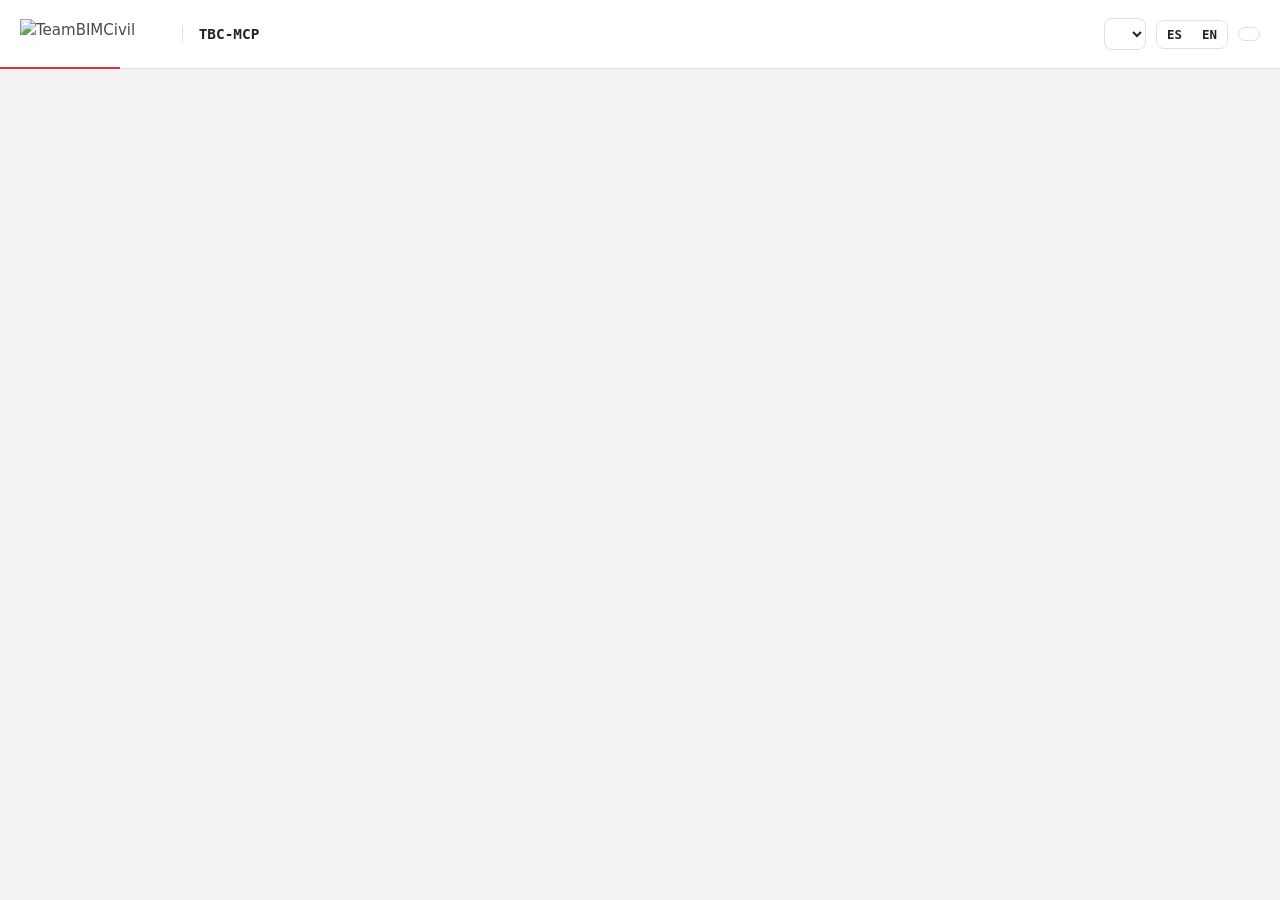
==== src/server/Dashboard/dashboard-template.html @ e6fced26 "feat(lint): dated model snapshots and a local dashboard revit_create_model_snapshot stores the snaps" ====
<!doctype html>
<html lang="es">
<head>
<meta charset="utf-8">
<meta name="viewport" content="width=device-width, initial-scale=1">
<title>Panel del modelo · TBC-MCP</title>
<style>
/* TeamBIMCivil (GAIA): red #E4332B only for accents, #B8241D for surfaces and red text, greys from the logo.
   Series colours are the validated categorical palette (slots 1-7); the brand red never encodes data. */
:root {
  --red: #e4332b; --red-action: #b8241d;
  --text: #4a4a4a; --strong: #222324; --muted: #808080; --hair: #e0e0e0; --bg: #f2f2f2; --surface: #ffffff; --soft: #fafafa;
  --ink: #131417; --ink-text: #c9cdd3;
  --grid: #e1e0d9; --axis: #c3c2b7;
  --good: #006300; --bad: #d03b3b; --warn: #b26b00;
  --seq-1: #cde2fb; --seq-2: #9ec5f4; --seq-3: #6da7ec; --seq-4: #3987e5; --seq-5: #256abf; --seq-6: #184f95; --seq-7: #0d366b;
  --font: "Segoe UI", system-ui, -apple-system, Roboto, Arial, sans-serif;
  --mono: "Cascadia Mono", Consolas, "SFMono-Regular", Menlo, monospace;
}
* { box-sizing: border-box; }
body { margin: 0; font: 15px/1.5 var(--font); color: var(--text); background: var(--bg); }
h1, h2, h3 { color: var(--strong); margin: 0; line-height: 1.2; }
h2 { font-size: 1.2rem; display: flex; align-items: center; gap: 10px; }
h2::before { content: ""; width: 4px; height: 18px; background: var(--red); border-radius: 2px; }
h3 { font-size: 1rem; }
code, .mono { font-family: var(--mono); font-size: 0.86em; }
.wrap { max-width: 1240px; margin: 0 auto; padding: 0 20px; }

/* Header */
header { background: var(--surface); border-bottom: 1px solid var(--hair); position: relative; }
header::after { content: ""; position: absolute; left: 0; bottom: -1px; width: 120px; height: 2px; background: var(--red); }
.head { display: flex; align-items: center; gap: 18px; min-height: 68px; flex-wrap: wrap; padding: 10px 0; }
.head img { height: 30px; width: auto; display: block; }
.head .product { padding-left: 16px; border-left: 1px solid var(--hair); font: 600 0.9rem var(--mono); color: var(--strong); }
.head .tools { margin-left: auto; display: flex; gap: 10px; align-items: center; flex-wrap: wrap; }
select, button { font: inherit; font-size: 0.88rem; border: 1px solid var(--hair); background: var(--surface); color: var(--strong); border-radius: 8px; padding: 6px 10px; }
button { cursor: pointer; }
button:hover, select:hover { border-color: var(--muted); }
.seg { display: inline-flex; border: 1px solid var(--hair); border-radius: 8px; overflow: hidden; }
.seg button { border: 0; border-radius: 0; font: 600 0.78rem var(--mono); padding: 6px 10px; }
.seg button[aria-pressed="true"] { background: var(--red-action); color: #fff; }

.title-row { padding: 26px 0 8px; display: flex; flex-wrap: wrap; align-items: end; gap: 10px 24px; }
.title-row h1 { font-size: 1.6rem; overflow-wrap: anywhere; }
.meta { color: var(--muted); font-size: 0.88rem; }
.badge { font: 600 0.72rem var(--mono); text-transform: uppercase; letter-spacing: 0.06em; border: 1px solid var(--red-action); color: var(--red-action); border-radius: 6px; padding: 2px 8px; }

/* Cards and grid */
main { padding: 8px 0 48px; }
section.block { margin-top: 26px; }
section.block > h2 { margin-bottom: 12px; }
.grid { display: grid; gap: 16px; }
.g2 { grid-template-columns: repeat(2, minmax(0, 1fr)); }
.g3 { grid-template-columns: repeat(3, minmax(0, 1fr)); }
.card { background: var(--surface); border: 1px solid var(--hair); border-radius: 12px; padding: 18px 20px; min-width: 0; break-inside: avoid; }
.card h3 { margin-bottom: 12px; }
.note { color: var(--muted); font-size: 0.85rem; margin: 8px 0 0; }

/* KPI tiles */
.kpis { display: grid; grid-template-columns: repeat(auto-fit, minmax(170px, 1fr)); gap: 12px; }
.kpi { background: var(--surface); border: 1px solid var(--hair); border-radius: 12px; padding: 14px 16px; position: relative; min-width: 0; }
.kpi::before { content: ""; position: absolute; left: 16px; top: -1px; width: 28px; height: 2px; background: var(--red); }
.kpi .label { font-size: 0.82rem; color: var(--muted); }
.kpi .value { font-size: 1.9rem; font-weight: 600; color: var(--strong); line-height: 1.15; margin-top: 4px; overflow-wrap: anywhere; }
.kpi .unit { font-size: 0.95rem; font-weight: 400; color: var(--muted); margin-left: 3px; }
.delta { font-size: 0.82rem; margin-top: 2px; }
.delta.good { color: var(--good); } .delta.bad { color: var(--bad); } .delta.flat { color: var(--muted); }
.kpi svg { display: block; margin-top: 8px; width: 100%; height: 28px; }

/* Bars (HTML): thin marks, 4px rounded data end, value labels in text ink */
.bars { display: grid; grid-template-columns: minmax(70px, 40%) minmax(40px, 1fr) auto; gap: 7px 10px; align-items: center; font-size: 0.86rem; }
.bars .name { color: var(--text); overflow: hidden; text-overflow: ellipsis; white-space: nowrap; min-width: 0; }
.bars .track { height: 12px; position: relative; }
.bars .fill { height: 100%; border-radius: 0 4px 4px 0; min-width: 2px; }
.bars.facts { grid-template-columns: minmax(0, 1fr) auto; }
.bars .val { font-family: var(--mono); font-size: 0.8rem; color: var(--strong); text-align: right; font-variant-numeric: tabular-nums; }

/* Tall segmented bar: one whole, parts with 2px surface gaps */
.segbar { display: flex; gap: 2px; height: 28px; margin: 4px 0 10px; }
.segbar div { border-radius: 4px; color: #fff; font: 600 0.75rem var(--mono); display: flex; align-items: center; justify-content: center; overflow: hidden; white-space: nowrap; min-width: 3px; }
.legend { display: flex; flex-wrap: wrap; gap: 6px 16px; font-size: 0.84rem; }
.legend span { display: inline-flex; align-items: center; gap: 6px; }
.sw { width: 10px; height: 10px; border-radius: 3px; display: inline-block; flex: none; }

/* Network cards */
.net { border-top: 3px solid var(--c, var(--muted)); }
.net h3 { display: flex; align-items: center; gap: 8px; }
.net dl { display: grid; grid-template-columns: repeat(3, minmax(0, 1fr)); gap: 8px 12px; margin: 0 0 14px; }
.net dt { font-size: 0.76rem; color: var(--muted); }
.net dd { margin: 0; font-size: 1.15rem; font-weight: 600; color: var(--strong); }
.warn { color: var(--warn); } .ok { color: var(--good); }

/* Meter */
.meter { margin: 10px 0 4px; }
.meter .top { display: flex; justify-content: space-between; font-size: 0.86rem; }
.meter .top b { color: var(--strong); font-size: 1.1rem; }
.meter .track { height: 10px; background: var(--seq-1); border-radius: 5px; margin-top: 6px; overflow: hidden; }
.meter .fill { height: 100%; background: var(--seq-5); border-radius: 5px; }

/* Heatmap */
table { border-collapse: collapse; width: 100%; font-size: 0.84rem; }
.heat th, .heat td { padding: 6px 8px; text-align: center; }
.heat th { font-weight: 600; color: var(--strong); white-space: nowrap; }
.heat th.row { text-align: right; }
.heat td { border: 2px solid var(--surface); border-radius: 4px; font-family: var(--mono); font-variant-numeric: tabular-nums; min-width: 44px; }
.heat td.empty { color: var(--axis); background: var(--soft); }
.scroll { overflow-x: auto; }

/* Lines */
.line svg { width: 100%; height: auto; display: block; overflow: visible; }
.line .gridl { stroke: var(--grid); stroke-width: 1; }
.line .axis { stroke: var(--axis); stroke-width: 1; }
.line text { font: 11px var(--font); fill: var(--muted); }
.line .serie { fill: none; stroke-width: 2; stroke-linejoin: round; stroke-linecap: round; }
.line .dot { stroke: var(--surface); stroke-width: 2; }
.line .cross { stroke: var(--axis); stroke-width: 1; stroke-dasharray: 3 3; }

/* Pending tables */
.pending td, .pending th { text-align: left; padding: 7px 8px; border-bottom: 1px solid var(--hair); vertical-align: top; }
.pending th { color: var(--muted); font-weight: 600; font-size: 0.8rem; }
.ids { font-family: var(--mono); font-size: 0.78rem; overflow-wrap: break-word; color: var(--strong); }

.findings { border-left: 3px solid var(--red); background: var(--surface); border-radius: 0 12px 12px 0; padding: 14px 18px; white-space: pre-wrap; }
.findings small { display: block; color: var(--muted); font-size: 0.78rem; margin-bottom: 6px; white-space: normal; }
footer { color: var(--muted); font-size: 0.8rem; padding: 18px 0 32px; border-top: 1px solid var(--hair); }

#tip { position: fixed; pointer-events: none; z-index: 10; background: var(--ink); color: #f4f5f6; font-size: 0.8rem; padding: 6px 9px; border-radius: 6px; max-width: 280px; display: none; box-shadow: 0 8px 20px -8px rgba(0,0,0,.5); }
#tip b { color: #fff; }

@media (max-width: 860px) { .g2, .g3 { grid-template-columns: minmax(0, 1fr); } .net dl { grid-template-columns: repeat(2, minmax(0, 1fr)); } }
@media (max-width: 560px) { .pending th:nth-child(3), .pending td:nth-child(3) { display: none; } .pending td, .pending th { padding: 6px 4px; } .head .tools { margin-left: 0; } }
@media print {
  body { background: #fff; font-size: 12px; }
  .tools, #tip, .copy { display: none !important; }
  .card, .kpi { border-color: #ccc; }
  section.block { break-inside: avoid-page; }
  * { -webkit-print-color-adjust: exact; print-color-adjust: exact; }
}
</style>
</head>
<body>
<header>
  <div class="wrap head">
    <img src="__TBC_LOGO__" alt="TeamBIMCivil" width="862" height="180">
    <span class="product">TBC-MCP</span>
    <div class="tools">
      <label><span data-t="snapshot"></span> <select id="pick"></select></label>
      <div class="seg" role="group" aria-label="Idioma / Language"><button type="button" data-lang="es">ES</button><button type="button" data-lang="en">EN</button></div>
      <button type="button" id="print" data-t="print"></button>
    </div>
  </div>
</header>
<main class="wrap" id="app"></main>
<div id="tip" role="tooltip"></div>
<script type="application/json" id="tbc-data">__TBC_DATA__</script>
<script>
(function () {
  'use strict';
  var D = JSON.parse(document.getElementById('tbc-data').textContent);
  var SERIES = ['#2a78d6', '#eb6834', '#1baf7a', '#eda100', '#e87ba4', '#008300', '#6250d6'];
  var NEUTRAL = '#898781';
  var SEQ = ['--seq-1', '--seq-2', '--seq-3', '--seq-4', '--seq-5', '--seq-6', '--seq-7'];

  var T = {
    es: {
      title: 'Panel del modelo', snapshot: 'Snapshot', print: 'Imprimir', internal: 'Interno', client: 'Cliente',
      captured: 'Capturado', snapshots: 'snapshots', of: 'de', revit: 'Revit',
      kpi_elements: 'Elementos del modelo', kpi_warnings: 'Avisos', kpi_length: 'Metros de red', kpi_open: 'Extremos abiertos',
      kpi_clashes: 'Colisiones entre redes', kpi_filled: 'con valor', vs_prev: 'vs. anterior', first: 'primer snapshot', no_change: 'sin cambios',
      networks: 'Redes', networks_lead: 'Agrupadas por', share: 'Reparto de metros por red', unassigned: '(sin valor)', other: 'Otras',
      pipes: 'Tuberías', conduits: 'Tubos', length: 'Metros', fittings: 'Uniones', accessories: 'Accesorios', structures: 'Estructuras',
      open_ends: 'Extremos abiertos', clashes: 'Colisiones', joints: 'Uniones sin pieza', by_dn: 'Metros por diámetro',
      clash_matrix: 'Colisiones entre redes', clearance: 'holgura', no_clashes: 'Sin colisiones entre tuberías y tubos.', clashes_skipped: 'Comprobación de colisiones omitida: el modelo supera el límite de curvas.',
      health: 'Salud del modelo', warnings_by_type: 'Avisos por tipo', in_place: 'Familias in situ', imported_cad: 'CAD importados', linked_cad: 'CAD vinculados',
      linked_rvt: 'Revit vinculados', views_off: 'Vistas fuera de plano', sheets: 'Planos', schedules: 'Tablas', families: 'Familias', file_size: 'Tamaño del archivo',
      composition: 'Composición', by_category: 'Elementos por categoría', by_level: 'Elementos por nivel', by_workset: 'Por subproyecto', no_level: '(sin nivel)',
      quality: 'Calidad de datos', filled: 'rellenos', scope: 'Alcance', missing: 'sin valor',
      evolution: 'Evolución', evolution_need: 'La evolución aparece a partir de dos snapshots del mismo modelo.',
      pending: 'Pendientes', pending_lead: 'Ids de Revit para pedir al agente «selecciona estos elementos». Muestra limitada a', copy: 'Copiar ids', copied: 'Copiado',
      network: 'Red', what: 'Qué', count: 'Nº', ids: 'Ids', open_ends_l: 'Extremos abiertos', missing_l: 'Sin', clash_pairs_l: 'Pares en colisión', joints_l: 'Uniones sin pieza',
      findings: 'Hallazgos', findings_note: 'Comentario del agente, no son datos del modelo.', generated: 'Generado', product: 'Generado con TBC-MCP · TeamBIMCivil',
      local: 'Datos de snapshots locales; nada sale de este equipo.', others: 'otros', elements: 'elementos', more: 'más',
      truncated: 'Secciones recortadas por límites:'
    },
    en: {
      title: 'Model dashboard', snapshot: 'Snapshot', print: 'Print', internal: 'Internal', client: 'Client',
      captured: 'Captured', snapshots: 'snapshots', of: 'of', revit: 'Revit',
      kpi_elements: 'Model elements', kpi_warnings: 'Warnings', kpi_length: 'Network metres', kpi_open: 'Open ends',
      kpi_clashes: 'Clashes between networks', kpi_filled: 'filled', vs_prev: 'vs. previous', first: 'first snapshot', no_change: 'no change',
      networks: 'Networks', networks_lead: 'Grouped by', share: 'Metres by network', unassigned: '(no value)', other: 'Other',
      pipes: 'Pipes', conduits: 'Conduits', length: 'Metres', fittings: 'Fittings', accessories: 'Accessories', structures: 'Structures',
      open_ends: 'Open ends', clashes: 'Clashes', joints: 'Joints without fitting', by_dn: 'Metres by diameter',
      clash_matrix: 'Clashes between networks', clearance: 'clearance', no_clashes: 'No clashes between pipes and conduits.', clashes_skipped: 'Clash check skipped: the model exceeds the curve limit.',
      health: 'Model health', warnings_by_type: 'Warnings by type', in_place: 'In-place families', imported_cad: 'Imported CAD', linked_cad: 'Linked CAD',
      linked_rvt: 'Linked Revit models', views_off: 'Views not on sheets', sheets: 'Sheets', schedules: 'Schedules', families: 'Families', file_size: 'File size',
      composition: 'Composition', by_category: 'Elements by category', by_level: 'Elements by level', by_workset: 'By workset', no_level: '(no level)',
      quality: 'Data quality', filled: 'filled', scope: 'Scope', missing: 'without a value',
      evolution: 'Progress', evolution_need: 'Progress appears from two snapshots of the same model.',
      pending: 'Pending', pending_lead: 'Revit ids to ask the agent "select these elements". Sample limited to', copy: 'Copy ids', copied: 'Copied',
      network: 'Network', what: 'What', count: 'No.', ids: 'Ids', open_ends_l: 'Open ends', missing_l: 'Without', clash_pairs_l: 'Clashing pairs', joints_l: 'Joints without fitting',
      findings: 'Findings', findings_note: 'Agent commentary, not model data.', generated: 'Generated', product: 'Made with TBC-MCP · TeamBIMCivil',
      local: 'Data from local snapshots; nothing leaves this computer.', others: 'other', elements: 'elements', more: 'more',
      truncated: 'Sections cut by limits:'
    }
  };
  var lang = (navigator.language || 'es').toLowerCase().indexOf('en') === 0 ? 'en' : 'es';
  try { var saved = localStorage.getItem('tbc-dash-lang'); if (saved === 'es' || saved === 'en') lang = saved; } catch (e) {}
  var selected = D.snapshots.length - 1;

  function t(k) { return (T[lang] && T[lang][k]) || T.es[k] || k; }
  function nf(v, d) { return v == null || isNaN(v) ? '–' : new Intl.NumberFormat(lang === 'es' ? 'es-ES' : 'en-GB', { maximumFractionDigits: d == null ? 0 : d, minimumFractionDigits: 0 }).format(v); }
  function date(iso) { var d = new Date(iso); return isNaN(d) ? iso : d.toLocaleString(lang === 'es' ? 'es-ES' : 'en-GB', { dateStyle: 'medium', timeStyle: 'short' }); }
  function shortDate(iso) { var d = new Date(iso); return isNaN(d) ? '' : d.toLocaleDateString(lang === 'es' ? 'es-ES' : 'en-GB', { day: '2-digit', month: 'short' }); }
  function h(tag, attrs) {
    var e = document.createElement(tag);
    if (attrs) for (var k in attrs) { if (attrs[k] == null) continue; if (k === 'text') e.textContent = attrs[k]; else if (k === 'style') e.style.cssText = attrs[k]; else e.setAttribute(k, attrs[k]); }
    for (var i = 2; i < arguments.length; i++) { var c = arguments[i]; if (c == null) continue; e.appendChild(typeof c === 'string' ? document.createTextNode(c) : c); }
    return e;
  }
  function s(tag, attrs) { var e = document.createElementNS('http://www.w3.org/2000/svg', tag); for (var k in attrs) e.setAttribute(k, attrs[k]); return e; }
  function css(v) { return getComputedStyle(document.documentElement).getPropertyValue(v).trim(); }
  function netName(n) { return n === '' || n == null ? t('unassigned') : n; }

  // Colour follows the network, never its rank: slots by name over the whole history.
  var colours = {};
  (function () {
    var names = {};
    D.snapshots.forEach(function (sn) { var n = sn.sections.networks; if (n) n.items.forEach(function (i) { if (!i.unassigned) names[i.name] = 1; }); });
    Object.keys(names).sort(function (a, b) { return a.localeCompare(b); }).forEach(function (n, i) { colours[n] = i < SERIES.length ? SERIES[i] : NEUTRAL; });
  })();
  function colour(name) { return colours[name] || NEUTRAL; }

  // Tooltip
  var tip = document.getElementById('tip');
  function showTip(ev, html) { tip.innerHTML = html; tip.style.display = 'block'; var x = ev.clientX + 14, y = ev.clientY + 14; var r = tip.getBoundingClientRect(); if (x + r.width > innerWidth - 8) x = ev.clientX - r.width - 14; if (y + r.height > innerHeight - 8) y = ev.clientY - r.height - 14; tip.style.left = x + 'px'; tip.style.top = y + 'px'; }
  function hideTip() { tip.style.display = 'none'; }
  function tipOn(node, html) { node.addEventListener('mousemove', function (ev) { showTip(ev, html); }); node.addEventListener('mouseleave', hideTip); return node; }
  function esc(v) { return String(v).replace(/[&<>"]/g, function (c) { return { '&': '&amp;', '<': '&lt;', '>': '&gt;', '"': '&quot;' }[c]; }); }

  // ---- Components ----
  function bars(rows, opts) {
    opts = opts || {};
    var max = Math.max.apply(null, rows.map(function (r) { return r.value; }).concat([0]));
    var box = h('div', { 'class': 'bars' });
    rows.forEach(function (r) {
      box.appendChild(h('span', { 'class': 'name', title: r.label, text: r.label }));
      var track = h('div', { 'class': 'track' }, h('div', { 'class': 'fill', style: 'width:' + (max > 0 ? Math.max(0.5, 100 * r.value / max) : 0) + '%;background:' + (r.colour || css('--seq-5')) }));
      tipOn(track, '<b>' + esc(r.label) + '</b><br>' + nf(r.value, opts.digits) + (opts.unit ? ' ' + opts.unit : ''));
      box.appendChild(track);
      box.appendChild(h('span', { 'class': 'val', text: nf(r.value, opts.digits) + (opts.unit ? ' ' + opts.unit : '') }));
    });
    return box;
  }

  function foldTail(rows, keep, label) {
    if (rows.length <= keep) return rows;
    var head = rows.slice(0, keep - 1), tail = rows.slice(keep - 1);
    head.push({ label: label + ' (' + tail.length + ')', value: tail.reduce(function (a, r) { return a + r.value; }, 0), colour: NEUTRAL });
    return head;
  }

  function segbar(parts, digits, unit) {
    var total = parts.reduce(function (a, p) { return a + p.value; }, 0);
    var wrap = h('div');
    var bar = h('div', { 'class': 'segbar' });
    parts.forEach(function (p) {
      if (p.value <= 0) return;
      var pct = total > 0 ? 100 * p.value / total : 0;
      var seg = h('div', { style: 'flex:' + p.value + ' 1 0;background:' + p.colour + (p.colour === '#eda100' ? ';color:#0b0b0b' : '') }, pct >= 9 ? nf(pct, 0) + '%' : '');
      tipOn(seg, '<b>' + esc(p.label) + '</b><br>' + nf(p.value, digits) + ' ' + unit + ' · ' + nf(pct, 1) + '%');
      bar.appendChild(seg);
    });
    wrap.appendChild(bar);
    var legend = h('div', { 'class': 'legend' });
    parts.forEach(function (p) { legend.appendChild(h('span', null, h('i', { 'class': 'sw', style: 'background:' + p.colour }), p.label + ' · ' + nf(p.value, digits) + ' ' + unit)); });
    wrap.appendChild(legend);
    return wrap;
  }

  function meter(label, pct, detail) {
    var m = h('div', { 'class': 'meter' });
    m.appendChild(h('div', { 'class': 'top' }, h('span', { text: label }), h('b', { text: pct == null ? '–' : nf(pct, 1) + '%' })));
    m.appendChild(h('div', { 'class': 'track' }, h('div', { 'class': 'fill', style: 'width:' + (pct || 0) + '%' })));
    if (detail) m.appendChild(h('p', { 'class': 'note', text: detail }));
    return m;
  }

  function sparkline(values) {
    var svg = s('svg', { viewBox: '0 0 100 28', preserveAspectRatio: 'none', 'aria-hidden': 'true' });
    var v = values.filter(function (x) { return x != null; });
    if (v.length < 2) return null;
    var min = Math.min.apply(null, v), max = Math.max.apply(null, v), span = max - min || 1;
    var pts = values.map(function (x, i) { return x == null ? null : [i * 100 / (values.length - 1), 24 - 20 * (x - min) / span]; }).filter(Boolean);
    svg.appendChild(s('polyline', { points: pts.map(function (p) { return p.join(','); }).join(' '), fill: 'none', stroke: css('--seq-5'), 'stroke-width': 2, 'vector-effect': 'non-scaling-stroke', 'stroke-linejoin': 'round' }));
    return svg;
  }

  // Line chart: one axis, 2px lines, 8px markers, hover crosshair with the nearest snapshot.
  function lineChart(series, opts) {
    opts = opts || {};
    var W = 560, H = 190, L = 44, R = series.length <= 4 && series.length > 1 ? 96 : 16, TOP = 12, B = 26;
    var xs = D.snapshots.map(function (sn) { return new Date(sn.captured_at_utc).getTime(); });
    var x0 = Math.min.apply(null, xs), x1 = Math.max.apply(null, xs);
    var all = []; series.forEach(function (se) { se.values.forEach(function (v) { if (v != null) all.push(v); }); });
    var ymin = Math.min.apply(null, all.concat([0])), ymax = Math.max.apply(null, all.concat([0]));
    if (opts.pct) { ymin = 0; ymax = 100; }
    if (ymax === ymin) ymax = ymin + 1;
    var X = function (i) { return L + (x1 === x0 ? (W - L - R) / 2 : (xs[i] - x0) * (W - L - R) / (x1 - x0)); };
    var Y = function (v) { return TOP + (H - TOP - B) * (1 - (v - ymin) / (ymax - ymin)); };
    var svg = s('svg', { viewBox: '0 0 ' + W + ' ' + H, role: 'img', 'aria-label': opts.title || '' });
    [0, 0.5, 1].forEach(function (f) {
      var v = ymin + f * (ymax - ymin), y = Y(v);
      svg.appendChild(s('line', { x1: L, x2: W - R, y1: y, y2: y, 'class': f === 0 ? 'axis' : 'gridl' }));
      var tx = s('text', { x: L - 6, y: y + 4, 'text-anchor': 'end' }); tx.textContent = nf(v, opts.digits); svg.appendChild(tx);
    });
    [0, xs.length - 1].forEach(function (i, k) {
      if (k === 1 && xs.length < 2) return;
      var tx = s('text', { x: X(i), y: H - 6, 'text-anchor': k === 0 ? 'start' : 'end' }); tx.textContent = shortDate(D.snapshots[i].captured_at_utc); svg.appendChild(tx);
    });
    series.forEach(function (se) {
      var d = '', pen = false;
      se.values.forEach(function (v, i) { if (v == null) { pen = false; return; } d += (pen ? 'L' : 'M') + X(i).toFixed(1) + ' ' + Y(v).toFixed(1); pen = true; });
      svg.appendChild(s('path', { d: d, 'class': 'serie', stroke: se.colour }));
      se.values.forEach(function (v, i) { if (v != null) svg.appendChild(s('circle', { cx: X(i), cy: Y(v), r: i === selected ? 5 : 4, fill: se.colour, 'class': 'dot' })); });
      if (R > 16) {
        var last = se.values.length - 1; while (last >= 0 && se.values[last] == null) last--;
        if (last >= 0) { var lb = s('text', { x: W - R + 8, y: Y(se.values[last]) + 4 }); lb.textContent = se.name.length > 14 ? se.name.slice(0, 13) + '…' : se.name; lb.setAttribute('fill', css('--text')); svg.appendChild(lb); }
      }
    });
    var cross = s('line', { y1: TOP, y2: H - B, 'class': 'cross', visibility: 'hidden' });
    svg.appendChild(cross);
    var hit = s('rect', { x: L, y: 0, width: W - L - R, height: H, fill: 'transparent' });
    hit.addEventListener('mousemove', function (ev) {
      var r = svg.getBoundingClientRect(), px = (ev.clientX - r.left) * W / r.width, best = 0;
      xs.forEach(function (_, i) { if (Math.abs(X(i) - px) < Math.abs(X(best) - px)) best = i; });
      cross.setAttribute('x1', X(best)); cross.setAttribute('x2', X(best)); cross.setAttribute('visibility', 'visible');
      var sn = D.snapshots[best];
      showTip(ev, '<b>' + esc(date(sn.captured_at_utc)) + '</b>' + (sn.label ? '<br>' + esc(sn.label) : '') + series.map(function (se) {
        return '<br><i class="sw" style="background:' + se.colour + '"></i> ' + esc(se.name) + ': ' + nf(se.values[best], opts.digits) + (opts.pct ? '%' : '');
      }).join(''));
    });
    hit.addEventListener('mouseleave', function () { cross.setAttribute('visibility', 'hidden'); hideTip(); });
    svg.appendChild(hit);
    var box = h('div', { 'class': 'line' });
    box.appendChild(svg);
    if (series.length > 1) {
      var lg = h('div', { 'class': 'legend' });
      series.forEach(function (se) { lg.appendChild(h('span', null, h('i', { 'class': 'sw', style: 'background:' + se.colour }), se.name)); });
      box.appendChild(lg);
    }
    return box;
  }

  function card(title) { var c = h('div', { 'class': 'card' }); if (title) c.appendChild(h('h3', { text: title })); for (var i = 1; i < arguments.length; i++) if (arguments[i]) c.appendChild(arguments[i]); return c; }
  function block(title, lead) { var b = h('section', { 'class': 'block' }, h('h2', { text: title })); if (lead) b.appendChild(h('p', { 'class': 'note', style: 'margin:-6px 0 12px', text: lead })); return b; }

  // ---- Sections ----
  var KPI = [
    { key: 'elements_total', label: 'kpi_elements', better: null },
    { key: 'warnings_total', label: 'kpi_warnings', better: 'down' },
    { key: 'network_length_m', label: 'kpi_length', better: null, digits: 1, unit: 'm' },
    { key: 'open_ends', label: 'kpi_open', better: 'down' },
    { key: 'network_clashes', label: 'kpi_clashes', better: 'down' }
  ];

  function kpis(sn, prev) {
    var row = h('div', { 'class': 'kpis' });
    var list = KPI.slice();
    Object.keys(sn.key_figures || {}).forEach(function (k) { if (/_filled_pct$/.test(k)) list.push({ key: k, label: null, name: k.replace(/_filled_pct$/, '') + ' ' + t('kpi_filled'), better: 'up', digits: 1, unit: '%' }); });
    list.forEach(function (k) {
      var v = sn.key_figures ? sn.key_figures[k.key] : null;
      if (v === undefined) return;
      var tile = h('div', { 'class': 'kpi' });
      tile.appendChild(h('div', { 'class': 'label', text: k.label ? t(k.label) : k.name }));
      tile.appendChild(h('div', { 'class': 'value' }, nf(v, k.digits), k.unit ? h('span', { 'class': 'unit', text: k.unit }) : null));
      var p = prev && prev.key_figures ? prev.key_figures[k.key] : null;
      if (prev == null) tile.appendChild(h('div', { 'class': 'delta flat', text: t('first') }));
      else if (p != null && v != null) {
        var d = Math.round((v - p) * 1000) / 1000;
        var cls = d === 0 || !k.better ? 'flat' : (d < 0) === (k.better === 'down') ? 'good' : 'bad';
        tile.appendChild(h('div', { 'class': 'delta ' + cls, text: d === 0 ? '= ' + t('no_change') : (d > 0 ? '▲ +' : '▼ ') + nf(d, k.digits) + (k.unit === '%' ? ' pp' : '') + ' ' + t('vs_prev') }));
      }
      var spark = sparkline(D.snapshots.map(function (x) { return x.key_figures ? x.key_figures[k.key] : null; }));
      if (spark) tile.appendChild(spark);
      row.appendChild(tile);
    });
    return row;
  }

  function networks(sec) {
    var b = block(t('networks'), t('networks_lead') + ' ' + sec.group_by + ' · ' + nf(sec.networks_total) + ' · ' + nf(sec.length_m, 1) + ' m');
    var parts = sec.items.filter(function (i) { return i.length_m > 0; }).map(function (i) { return { label: netName(i.name), value: i.length_m, colour: i.unassigned ? NEUTRAL : colour(i.name) }; });
    parts.sort(function (a, c) { return c.value - a.value; });
    b.appendChild(card(t('share'), segbar(foldTail(parts, 6, t('other')), 1, 'm')));
    var grid = h('div', { 'class': 'grid g3', style: 'margin-top:16px' });
    sec.items.forEach(function (n) {
      var c = h('div', { 'class': 'card net', style: '--c:' + (n.unassigned ? NEUTRAL : colour(n.name)) });
      c.appendChild(h('h3', null, h('i', { 'class': 'sw', style: 'background:' + (n.unassigned ? NEUTRAL : colour(n.name)) }), netName(n.name)));
      var dl = h('dl');
      function add(label, value, cls) { dl.appendChild(h('div', null, h('dt', { text: label }), h('dd', { 'class': cls || '', text: value }))); }
      add(t('length'), nf(n.length_m, 1));
      add(n.conduits > 0 && n.pipes === 0 ? t('conduits') : t('pipes'), nf(n.pipes + n.conduits));
      add(t('fittings'), nf(n.fittings));
      add(t('structures'), nf(n.structures));
      add(t('open_ends'), (n.open_ends.count > 0 ? '⚠ ' : '✓ ') + nf(n.open_ends.count), n.open_ends.count > 0 ? 'warn' : 'ok');
      add(t('clashes'), (n.clashes_total > 0 ? '⚠ ' : '✓ ') + nf(n.clashes_total), n.clashes_total > 0 ? 'warn' : 'ok');
      c.appendChild(dl);
      if (n.by_diameter.length) {
        c.appendChild(h('p', { 'class': 'note', style: 'margin:0 0 6px', text: t('by_dn') }));
        c.appendChild(bars(n.by_diameter.map(function (d) { return { label: (d.kind === 'conduit' ? '◦ ' : '') + 'Ø' + d.dn_mm, value: d.length_m, colour: n.unassigned ? NEUTRAL : colour(n.name) }; }), { digits: 1, unit: 'm' }));
      }
      grid.appendChild(c);
    });
    b.appendChild(grid);
    b.appendChild(clashMatrix(sec));
    return b;
  }

  function clashMatrix(sec) {
    var c = card(t('clash_matrix') + ' · ' + t('clearance') + ' ' + nf(sec.clearance_mm) + ' mm');
    c.style.marginTop = '16px';
    if (sec.clashes_checked === false) { c.appendChild(h('p', { 'class': 'note', text: t('clashes_skipped') })); return c; }
    if (!sec.clash_pairs.length) { c.appendChild(h('p', { 'class': 'note', text: '✓ ' + t('no_clashes') })); return c; }
    var names = []; sec.clash_pairs.forEach(function (p) { [p.a, p.b].forEach(function (n) { if (names.indexOf(n) < 0) names.push(n); }); });
    names.sort(function (a, b) { return a.localeCompare(b); });
    var count = {}; var max = 0;
    sec.clash_pairs.forEach(function (p) { count[p.a + '\u0000' + p.b] = count[p.b + '\u0000' + p.a] = p.count; if (p.count > max) max = p.count; });
    var table = h('table', { 'class': 'heat' });
    var head = h('tr', null, h('th'));
    names.forEach(function (n) { head.appendChild(h('th', { text: netName(n) })); });
    table.appendChild(head);
    names.forEach(function (r, i) {
      var tr = h('tr', null, h('th', { 'class': 'row', text: netName(r) }));
      names.forEach(function (col, j) {
        if (j > i) { tr.appendChild(h('td', { 'class': 'empty' })); return; }
        var v = count[r + '\u0000' + col] || 0;
        if (!v) { tr.appendChild(h('td', { 'class': 'empty', text: '0' })); return; }
        var step = Math.min(SEQ.length - 1, 1 + Math.floor((SEQ.length - 2) * v / max));
        var td = h('td', { style: 'background:' + css(SEQ[step]) + ';color:' + (step >= 3 ? '#fff' : '#0b0b0b'), text: nf(v) });
        tipOn(td, '<b>' + esc(netName(r)) + ' × ' + esc(netName(col)) + '</b><br>' + nf(v) + ' ' + t('clashes').toLowerCase());
        tr.appendChild(td);
      });
      table.appendChild(tr);
    });
    c.appendChild(h('div', { 'class': 'scroll' }, table));
    return c;
  }

  function health(sec) {
    var b = block(t('health'));
    var grid = h('div', { 'class': 'grid g2' });
    var rows = sec.warnings_by_type.map(function (w) { return { label: w.description || '–', value: w.count }; });
    var shown = foldTail(rows, 9, t('others'));
    var warnCard = card(t('warnings_by_type') + ' · ' + nf(sec.warnings_total), rows.length ? bars(shown) : h('p', { 'class': 'note', text: '✓ 0' }));
    grid.appendChild(warnCard);
    var facts = h('div', { 'class': 'bars facts' });
    [['families', sec.families_total], ['in_place', sec.in_place_families], ['imported_cad', sec.imported_cad], ['linked_cad', sec.linked_cad], ['linked_rvt', sec.linked_rvt],
     ['views_off', sec.views_not_on_sheets + ' / ' + nf(sec.views_total)], ['sheets', sec.sheets], ['schedules', sec.schedules],
     ['file_size', sec.file_size_bytes == null ? '–' : nf(sec.file_size_bytes / 1048576, 1) + ' MB']].forEach(function (f) {
      facts.appendChild(h('span', { 'class': 'name', text: t(f[0]) }));
      facts.appendChild(h('span', { 'class': 'val', text: typeof f[1] === 'number' ? nf(f[1]) : f[1] }));
    });
    grid.appendChild(card(t('health'), facts));
    b.appendChild(grid);
    return b;
  }

  function composition(sec) {
    var b = block(t('composition'), nf(sec.elements_total) + ' ' + t('elements'));
    var grid = h('div', { 'class': 'grid g2' });
    var cats = foldTail(sec.by_category.map(function (c) { return { label: c.name || '–', value: c.count }; }), 15, t('others'));
    grid.appendChild(card(t('by_category'), bars(cats)));
    var lv = foldTail(sec.by_level.map(function (c) { return { label: c.name || t('no_level'), value: c.count }; }), 12, t('others'));
    var right = card(t('by_level'), bars(lv));
    if (sec.by_workset) { right.appendChild(h('h3', { style: 'margin:16px 0 12px', text: t('by_workset') })); right.appendChild(bars(foldTail(sec.by_workset.map(function (c) { return { label: c.name || '–', value: c.count }; }), 10, t('others')))); }
    grid.appendChild(right);
    b.appendChild(grid);
    return b;
  }

  function quality(sec) {
    var b = block(t('quality'));
    var c = card(null);
    sec.checks.forEach(function (q) {
      c.appendChild(meter(q.parameter + ' · ' + nf(q.filled) + ' / ' + nf(q.total) + ' ' + t('filled'), q.pct, t('scope') + ': ' + q.scope + ' · ' + nf(q.total - q.filled) + ' ' + t('missing')));
    });
    b.appendChild(c);
    return b;
  }

  function evolution() {
    var b = block(t('evolution'));
    if (D.snapshots.length < 2) { b.appendChild(h('p', { 'class': 'note', text: t('evolution_need') })); return b; }
    var grid = h('div', { 'class': 'grid g2' });
    function fig(key) { return D.snapshots.map(function (sn) { var v = sn.key_figures ? sn.key_figures[key] : null; return v == null ? null : v; }); }
    var nets = Object.keys(colours);
    if (nets.length) {
      var series = nets.map(function (n) { return { name: n, colour: colour(n), values: D.snapshots.map(function (sn) { var s2 = sn.sections.networks; if (!s2) return null; var it = s2.items.filter(function (i) { return i.name === n; })[0]; return it ? it.length_m : 0; }) }; });
      grid.appendChild(card(t('kpi_length'), lineChart(series.slice(0, 7), { digits: 0, title: t('kpi_length') })));
    }
    [['warnings_total', 'kpi_warnings'], ['open_ends', 'kpi_open'], ['network_clashes', 'kpi_clashes']].forEach(function (k) {
      var v = fig(k[0]); if (v.every(function (x) { return x == null; })) return;
      grid.appendChild(card(t(k[1]), lineChart([{ name: t(k[1]), colour: SERIES[0], values: v }], { digits: 0, title: t(k[1]) })));
    });
    Object.keys(D.snapshots[D.snapshots.length - 1].key_figures || {}).forEach(function (k) {
      if (!/_filled_pct$/.test(k)) return;
      var name = k.replace(/_filled_pct$/, '') + ' ' + t('kpi_filled');
      grid.appendChild(card(name + ' (%)', lineChart([{ name: name, colour: SERIES[0], values: fig(k) }], { digits: 0, pct: true, title: name })));
    });
    b.appendChild(grid);
    return b;
  }

  function pending(sn) {
    var net = sn.sections.networks, dq = sn.sections.data_quality;
    var rows = [];
    if (net) net.items.forEach(function (n) {
      if (n.open_ends.count) rows.push([netName(n.name), t('open_ends_l'), n.open_ends.count, n.open_ends.sample_ids]);
      if (n.unjoined_joints.count) rows.push([netName(n.name), t('joints_l'), n.unjoined_joints.count, [].concat.apply([], n.unjoined_joints.sample_pairs)]);
    });
    if (net) net.clash_pairs.forEach(function (p) { rows.push([netName(p.a) + ' × ' + netName(p.b), t('clash_pairs_l'), p.count, [].concat.apply([], p.sample_pairs)]); });
    if (dq) dq.checks.forEach(function (q) { if (q.total - q.filled > 0) rows.push(['–', t('missing_l') + ' ' + q.parameter, q.total - q.filled, q.missing_sample_ids]); });
    if (!rows.length) return null;
    var limit = (sn.parameters && sn.parameters.sample_limit) || '';
    var b = block(t('pending'), t('pending_lead') + ' ' + limit + '.');
    var table = h('table', { 'class': 'pending' }, h('tr', null, h('th', { text: t('network') }), h('th', { text: t('what') }), h('th', { text: t('count') }), h('th', { text: t('ids') }), h('th')));
    rows.forEach(function (r) {
      var ids = r[3].filter(function (v, i, a) { return a.indexOf(v) === i; });
      var copy = h('button', { type: 'button', 'class': 'copy', text: t('copy') });
      copy.addEventListener('click', function () {
        var done = function () { copy.textContent = t('copied'); setTimeout(function () { copy.textContent = t('copy'); }, 1400); };
        if (navigator.clipboard) navigator.clipboard.writeText(ids.join(', ')).then(done, function () {});
      });
      table.appendChild(h('tr', null, h('td', { text: r[0] }), h('td', { text: r[1] }), h('td', { 'class': 'mono', text: nf(r[2]) }),
        h('td', { 'class': 'ids', text: ids.join(', ') + (r[2] > ids.length && r[1] === t('open_ends_l') ? ' … (+' + nf(r[2] - ids.length) + ' ' + t('more') + ')' : '') }), h('td', null, copy)));
    });
    b.appendChild(card(null, h('div', { 'class': 'scroll' }, table)));
    return b;
  }

  // ---- Page ----
  function render() {
    document.documentElement.lang = lang;
    document.title = t('title') + ' · ' + D.model.title + ' · TBC-MCP';
    Array.prototype.forEach.call(document.querySelectorAll('[data-t]'), function (e) { e.textContent = t(e.getAttribute('data-t')); });
    Array.prototype.forEach.call(document.querySelectorAll('[data-lang]'), function (e) { e.setAttribute('aria-pressed', e.getAttribute('data-lang') === lang ? 'true' : 'false'); });
    var pick = document.getElementById('pick');
    pick.innerHTML = '';
    D.snapshots.forEach(function (sn, i) { pick.appendChild(h('option', { value: i, text: date(sn.captured_at_utc) + (sn.label ? ' · ' + sn.label : '') })); });
    pick.value = String(selected);

    var sn = D.snapshots[selected], prev = selected > 0 ? D.snapshots[selected - 1] : null;
    var app = document.getElementById('app');
    app.innerHTML = '';
    var title = h('div', { 'class': 'title-row' }, h('div', null, h('p', { 'class': 'meta', style: 'margin:0', text: t('title') }), h('h1', { text: D.model.title })),
      h('span', { 'class': 'meta', text: t('captured') + ' ' + date(sn.captured_at_utc) + (sn.label ? ' · ' + sn.label : '') + ' · ' + (selected + 1) + ' ' + t('of') + ' ' + D.snapshots.length + ' ' + t('snapshots') + (D.model.revit_year ? ' · ' + t('revit') + ' ' + D.model.revit_year : '') }),
      h('span', { 'class': 'badge', text: t(D.audience) }));
    app.appendChild(title);
    app.appendChild(kpis(sn, prev));
    if (D.findings) app.appendChild(h('section', { 'class': 'block' }, h('h2', { text: t('findings') }), h('div', { 'class': 'findings' }, h('small', { text: t('findings_note') }), D.findings)));
    var S = sn.sections;
    if (S.networks) app.appendChild(networks(S.networks));
    app.appendChild(evolution());
    if (S.health) app.appendChild(health(S.health));
    if (S.data_quality) app.appendChild(quality(S.data_quality));
    if (S.composition) app.appendChild(composition(S.composition));
    if (D.audience === 'internal') { var p = pending(sn); if (p) app.appendChild(p); }
    var cut = sn.truncated && sn.truncated.sections && sn.truncated.sections.length ? t('truncated') + ' ' + sn.truncated.sections.join(', ') + '. ' : '';
    app.appendChild(h('footer', null, cut + t('generated') + ' ' + date(D.generated_at_utc) + ' · ' + t('product') + (D.product_version ? ' ' + D.product_version : '') + ' · ' + t('local')));
  }

  document.getElementById('pick').addEventListener('change', function () { selected = Number(this.value); render(); });
  Array.prototype.forEach.call(document.querySelectorAll('[data-lang]'), function (e) {
    e.addEventListener('click', function () { lang = e.getAttribute('data-lang'); try { localStorage.setItem('tbc-dash-lang', lang); } catch (x) {} render(); });
  });
  document.getElementById('print').addEventListener('click', function () { window.print(); });
  render();
})();
</script>
</body>
</html>
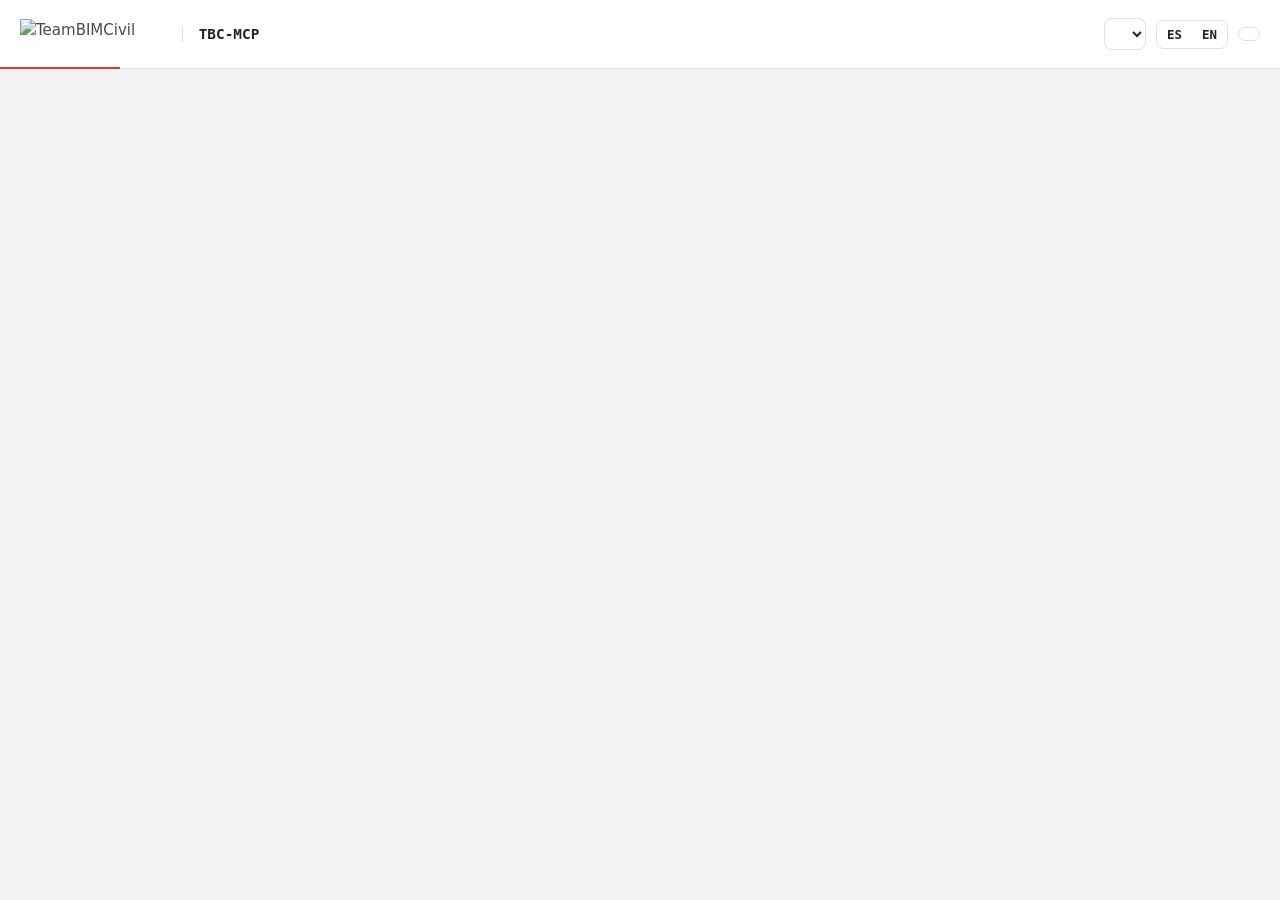
==== commit af0ba64d: "feat(addin): read-only model snapshot command get_model_snapshot counts and groups the active model " ====
--- a/src/server/Dashboard/dashboard-template.html
+++ b/src/server/Dashboard/dashboard-template.html
@@ -68,11 +68,10 @@
 .kpi svg { display: block; margin-top: 8px; width: 100%; height: 28px; }
 
 /* Bars (HTML): thin marks, 4px rounded data end, value labels in text ink */
-.bars { display: grid; grid-template-columns: minmax(70px, 40%) minmax(40px, 1fr) auto; gap: 7px 10px; align-items: center; font-size: 0.86rem; }
-.bars .name { color: var(--text); overflow: hidden; text-overflow: ellipsis; white-space: nowrap; min-width: 0; }
+.bars { display: grid; grid-template-columns: minmax(80px, auto) 1fr auto; gap: 7px 10px; align-items: center; font-size: 0.86rem; }
+.bars .name { color: var(--text); overflow: hidden; text-overflow: ellipsis; white-space: nowrap; max-width: 260px; }
 .bars .track { height: 12px; position: relative; }
 .bars .fill { height: 100%; border-radius: 0 4px 4px 0; min-width: 2px; }
-.bars.facts { grid-template-columns: minmax(0, 1fr) auto; }
 .bars .val { font-family: var(--mono); font-size: 0.8rem; color: var(--strong); text-align: right; font-variant-numeric: tabular-nums; }
 
 /* Tall segmented bar: one whole, parts with 2px surface gaps */
@@ -118,7 +117,7 @@
 /* Pending tables */
 .pending td, .pending th { text-align: left; padding: 7px 8px; border-bottom: 1px solid var(--hair); vertical-align: top; }
 .pending th { color: var(--muted); font-weight: 600; font-size: 0.8rem; }
-.ids { font-family: var(--mono); font-size: 0.78rem; overflow-wrap: break-word; color: var(--strong); }
+.ids { font-family: var(--mono); font-size: 0.78rem; overflow-wrap: anywhere; color: var(--strong); }
 
 .findings { border-left: 3px solid var(--red); background: var(--surface); border-radius: 0 12px 12px 0; padding: 14px 18px; white-space: pre-wrap; }
 .findings small { display: block; color: var(--muted); font-size: 0.78rem; margin-bottom: 6px; white-space: normal; }
@@ -128,7 +127,6 @@
 #tip b { color: #fff; }
 
 @media (max-width: 860px) { .g2, .g3 { grid-template-columns: minmax(0, 1fr); } .net dl { grid-template-columns: repeat(2, minmax(0, 1fr)); } }
-@media (max-width: 560px) { .pending th:nth-child(3), .pending td:nth-child(3) { display: none; } .pending td, .pending th { padding: 6px 4px; } .head .tools { margin-left: 0; } }
 @media print {
   body { background: #fff; font-size: 12px; }
   .tools, #tip, .copy { display: none !important; }
@@ -453,11 +451,12 @@
     var shown = foldTail(rows, 9, t('others'));
     var warnCard = card(t('warnings_by_type') + ' · ' + nf(sec.warnings_total), rows.length ? bars(shown) : h('p', { 'class': 'note', text: '✓ 0' }));
     grid.appendChild(warnCard);
-    var facts = h('div', { 'class': 'bars facts' });
+    var facts = h('div', { 'class': 'bars' });
     [['families', sec.families_total], ['in_place', sec.in_place_families], ['imported_cad', sec.imported_cad], ['linked_cad', sec.linked_cad], ['linked_rvt', sec.linked_rvt],
      ['views_off', sec.views_not_on_sheets + ' / ' + nf(sec.views_total)], ['sheets', sec.sheets], ['schedules', sec.schedules],
      ['file_size', sec.file_size_bytes == null ? '–' : nf(sec.file_size_bytes / 1048576, 1) + ' MB']].forEach(function (f) {
       facts.appendChild(h('span', { 'class': 'name', text: t(f[0]) }));
+      facts.appendChild(h('span'));
       facts.appendChild(h('span', { 'class': 'val', text: typeof f[1] === 'number' ? nf(f[1]) : f[1] }));
     });
     grid.appendChild(card(t('health'), facts));
